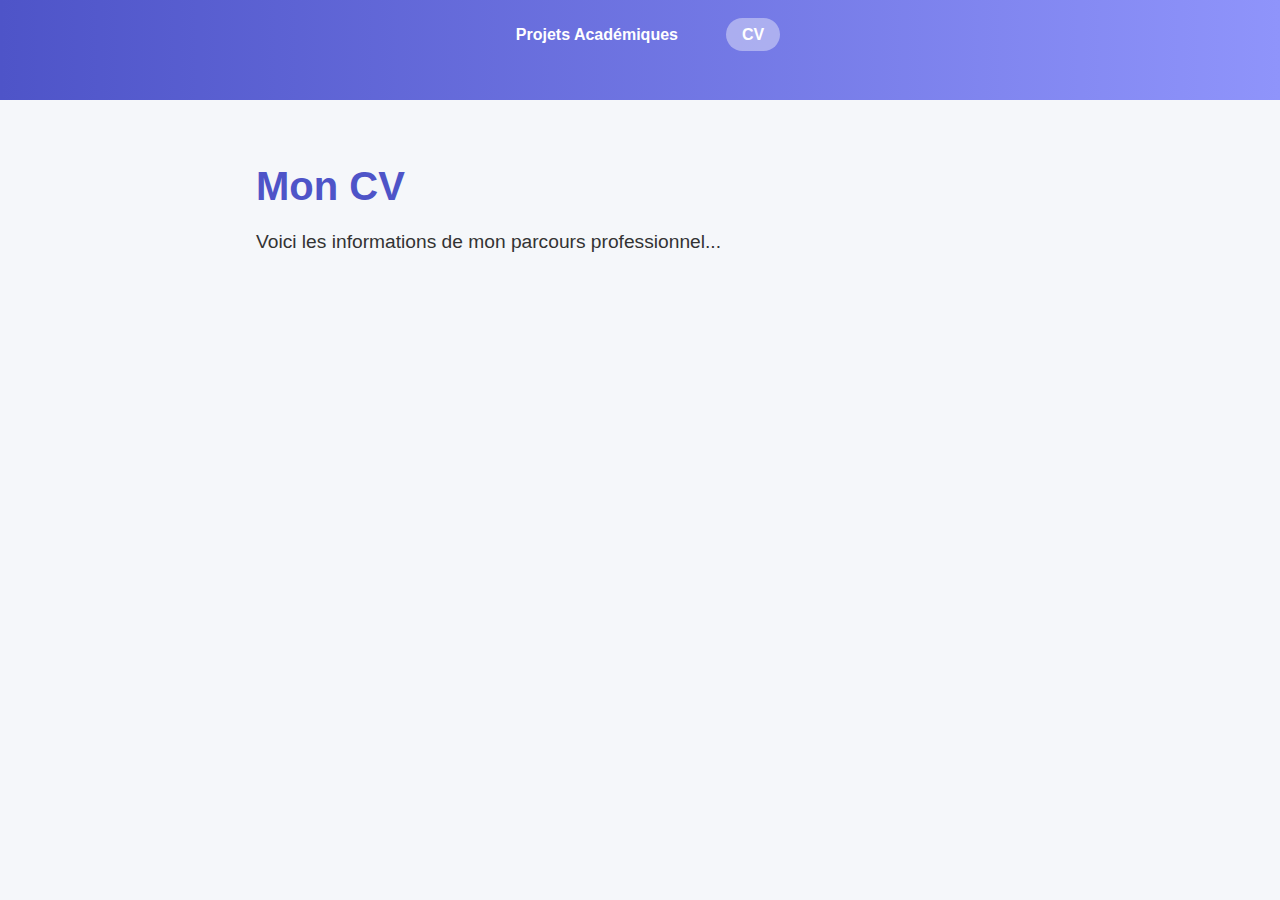
==== CV/index.html @ 1c5bc8ef "test" ====
<!DOCTYPE html>
<html lang="fr">
<head>
  <meta charset="UTF-8" />
  <meta name="viewport" content="width=device-width, initial-scale=1.0" />
  <title>CV</title>
  <link rel="stylesheet" href="/style.css" />
</head>
<body>
  <header>
    <nav class="navbar">
      <ul class="nav-links">
        <li><a href="/">Projets Académiques</a></li>
        <li><a href="/cv" class="active">CV</a></li>
      </ul>
    </nav>
  </header>

  <main class="content">
    <h1>Mon CV</h1>
    <p>Voici les informations de mon parcours professionnel...</p>
  </main>
</body>
</html>
---- style.css ----
/* Reset */
* {
    margin: 0;
    padding: 0;
    box-sizing: border-box;
  }
  
  /* Body */
  body {
    font-family: 'Segoe UI', sans-serif;
    background: #f5f7fa;
    color: #333;
  }
  
  /* Header navbar */
  .navbar {
    background: linear-gradient(90deg, #4e54c8, #8f94fb);
    overflow: hidden;
    transition: height 0.4s ease;
    position: relative;
  }
  
  .navbar:hover {
    height: 100px;
  }
  
  .nav-links {
    display: flex;
    justify-content: center;
    align-items: center;
    gap: 2rem;
    padding: 1rem;
    transition: transform 0.4s ease;
  }
  
  .navbar:hover .nav-links {
    transform: translateY(10px);
  }
  
  .nav-links li {
    list-style: none;
  }
  
  .nav-links a {
    color: white;
    text-decoration: none;
    font-weight: bold;
    padding: 0.5rem 1rem;
    border-radius: 20px;
    transition: background-color 0.3s, transform 0.3s;
  }
  
  .nav-links a:hover {
    background-color: rgba(255, 255, 255, 0.2);
    transform: scale(1.05);
  }
  
  .nav-links a.active {
    background-color: rgba(255, 255, 255, 0.4);
    color: #fff;
  }
  
  /* Main content */
  .content {
    max-width: 800px;
    margin: 3rem auto;
    padding: 1rem;
    animation: fadeIn 0.6s ease-in-out;
  }
  
  h1 {
    font-size: 2.5rem;
    color: #4e54c8;
    margin-bottom: 1rem;
  }
  
  p {
    font-size: 1.2rem;
    line-height: 1.8;
  }
  
  /* Animations */
  @keyframes fadeIn {
    from { opacity: 0; transform: translateY(20px); }
    to { opacity: 1; transform: translateY(0); }
  }
  
  /* Responsive */
  @media (max-width: 600px) {
    .nav-links {
      flex-direction: column;
      gap: 1rem;
    }
  
    h1 {
      font-size: 2rem;
    }
  
    p {
      font-size: 1rem;
    }
  }
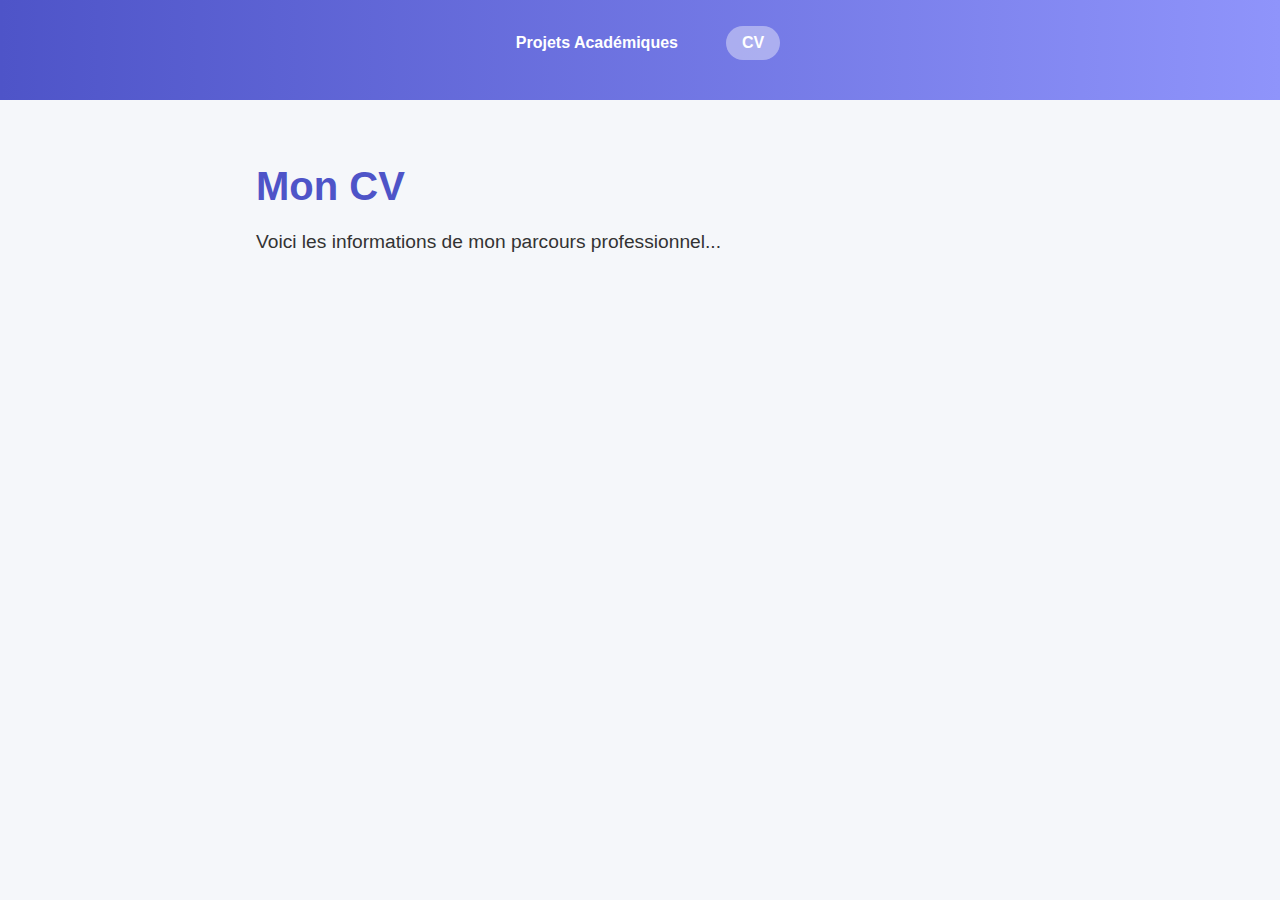
==== commit bdb80b3f: "test" ====
--- a/CV/index.html
+++ b/CV/index.html
@@ -10,8 +10,8 @@
   <header>
     <nav class="navbar">
       <ul class="nav-links">
-        <li><a href="/">Projets Académiques</a></li>
-        <li><a href="/cv" class="active">CV</a></li>
+        <a href="index.html">Projets Académiques</a>
+        <a href="CV/index.html" class="active">CV</a>
       </ul>
     </nav>
   </header>
